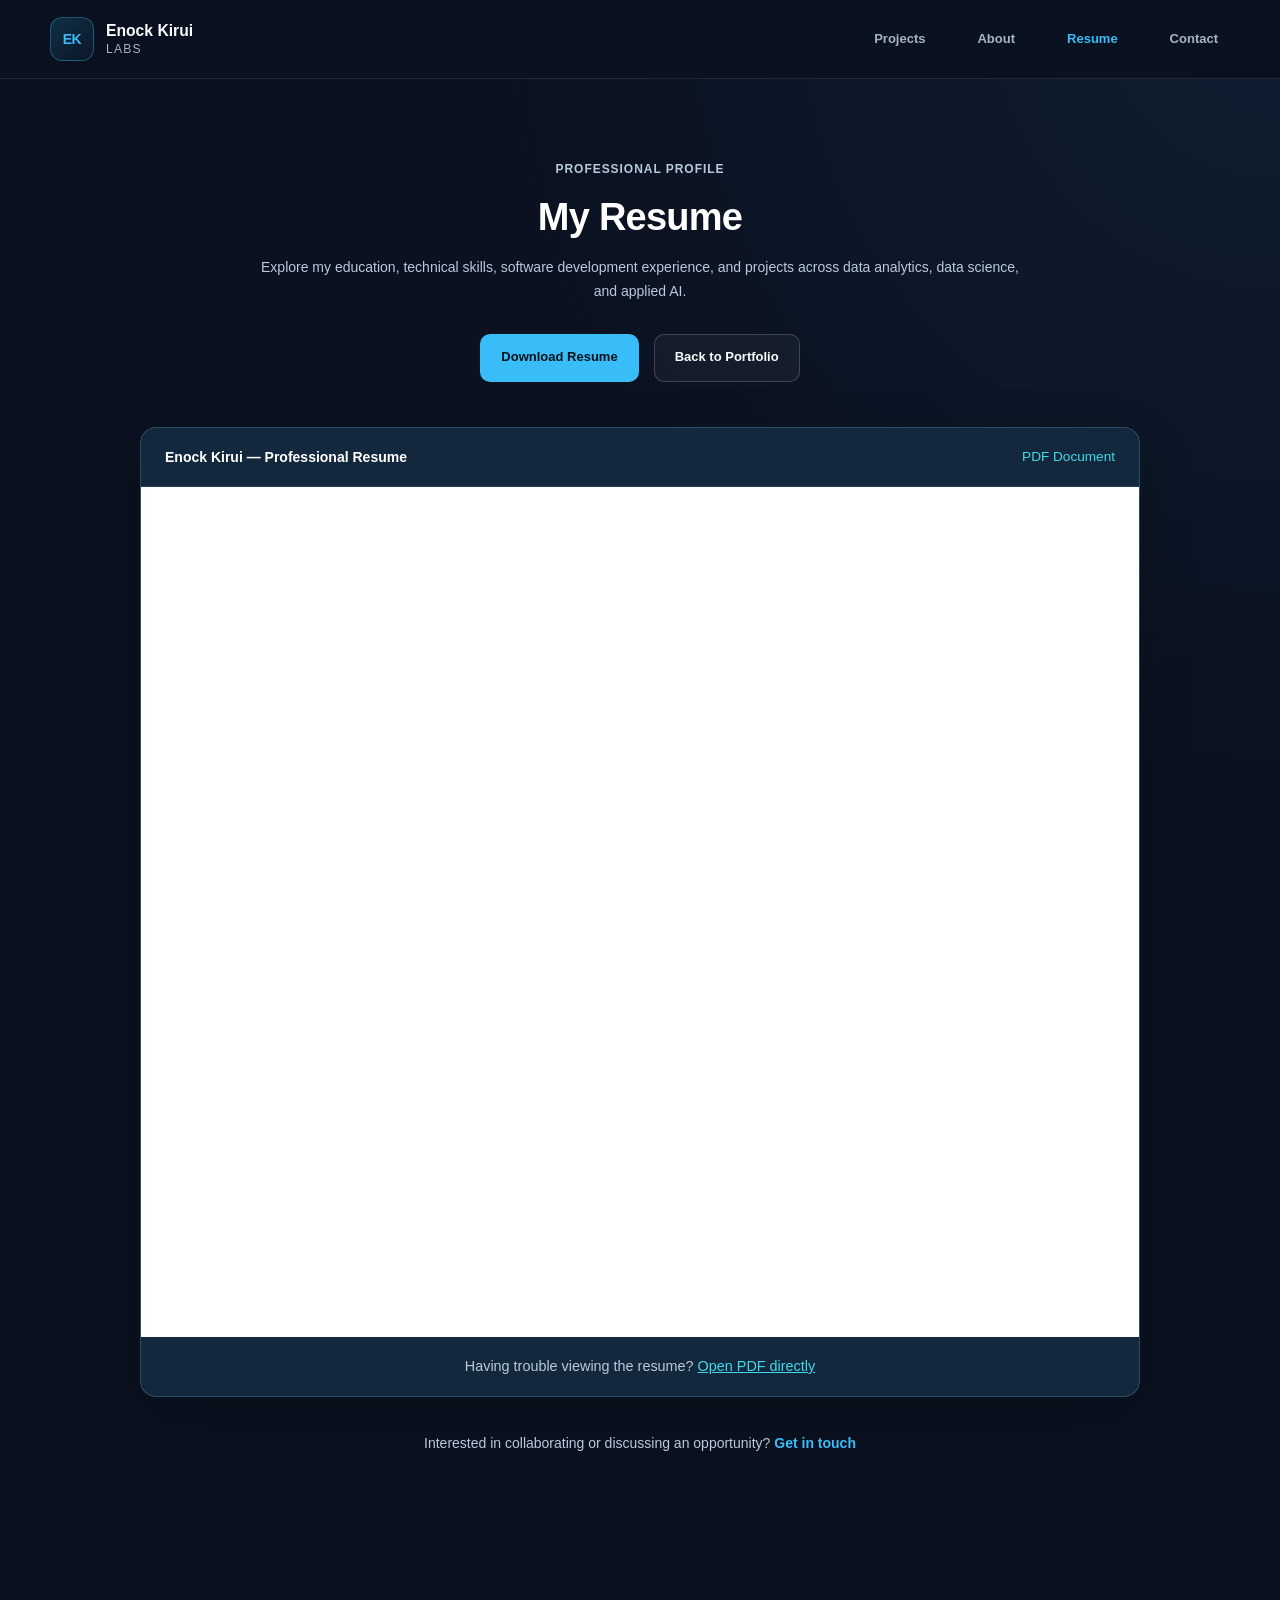
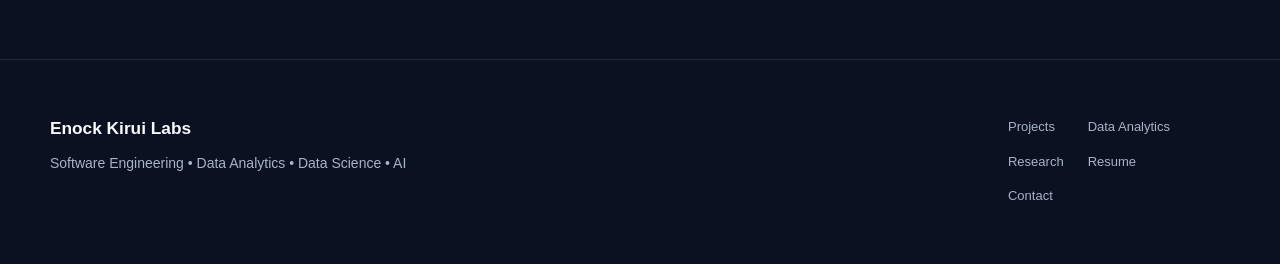
==== resume.html @ 0c547139 "Design html resume page with pdf" ====
<!DOCTYPE html>
<html lang="en">
<head>
    <meta charset="UTF-8">
    <meta name="viewport"
          content="width=device-width, initial-scale=1.0">

    <title>Resume | Enock Kirui Labs</title>

    <meta name="description"
          content="View and download the professional resume of Enock Kirui, focused on software engineering, data analytics, data science, and applied AI.">

    <meta name="author" content="Enock Kirui">

    <!-- Existing portfolio stylesheet -->
    <link rel="stylesheet" href="assets/css/main.css">

    <!-- Resume-specific styling -->
    <style>
        .resume-page {
            min-height: 100vh;
            padding: 80px 0 100px;
        }

        .resume-heading {
            text-align: center;
            max-width: 780px;
            margin: 0 auto 45px;
        }

        .resume-heading h1 {
            font-size: clamp(2rem, 5vw, 3.5rem);
            margin: 15px 0;
            color: #fff;
        }

        .resume-heading p {
            color: #b9cadb;
            line-height: 1.7;
        }

        .resume-actions {
            display: flex;
            justify-content: center;
            flex-wrap: wrap;
            gap: 15px;
            margin-top: 30px;
        }

        .resume-document {
            max-width: 1000px;
            margin: 0 auto;
            border: 1px solid rgba(120, 180, 210, .25);
            border-radius: 16px;
            overflow: hidden;
            background: #14283d;
            box-shadow: 0 20px 60px rgba(0,0,0,.2);
        }

        .resume-document-header {
            display: flex;
            justify-content: space-between;
            align-items: center;
            flex-wrap: wrap;
            gap: 12px;
            padding: 18px 24px;
            border-bottom: 1px solid rgba(120,180,210,.2);
        }

        .resume-document-title {
            color: #fff;
            font-weight: 600;
        }

        .resume-document-label {
            color: #41d9e9;
            font-size: .85rem;
        }

        .resume-frame {
            display: block;
            width: 100%;
            height: 850px;
            border: none;
            background: #fff;
        }

        .resume-fallback {
            text-align: center;
            padding: 18px;
            color: #b9cadb;
            font-size: .9rem;
        }

        .resume-fallback a {
            color: #41d9e9;
        }

        .resume-footer-note {
            text-align: center;
            margin-top: 35px;
            color: #b9cadb;
        }

        @media (max-width: 768px) {
            .resume-page {
                padding: 55px 0 70px;
            }

            .resume-frame {
                height: 600px;
            }

            .resume-actions .button {
                text-align: center;
            }

            .resume-document-header {
                padding: 15px;
            }
        }
    </style>
</head>

<body>

    <!-- Accessibility -->
    <a class="skip-link" href="#main-content">
        Skip to main content
    </a>

    <!-- HEADER -->
    <header class="site-header" id="site-header">
        <div class="container header-container">

            <a class="brand"
               href="index.html#home"
               aria-label="Enock Kirui Labs home">

                <span class="brand-mark" aria-hidden="true">
                    EK
                </span>

                <span class="brand-text">
                    <strong>Enock Kirui</strong>
                    <span>Labs</span>
                </span>
            </a>

            <!-- Mobile navigation -->
            <button class="nav-toggle"
                    id="nav-toggle"
                    type="button"
                    aria-label="Open navigation menu"
                    aria-expanded="false"
                    aria-controls="primary-navigation">
                <span></span>
                <span></span>
                <span></span>
            </button>

            <nav class="primary-navigation"
                 id="primary-navigation"
                 aria-label="Primary navigation">

                <ul class="nav-list">
                    <li>
                        <a class="nav-link"
                           href="index.html#projects">
                            Projects
                        </a>
                    </li>

                    <li>
                        <a class="nav-link"
                           href="index.html#about">
                            About
                        </a>
                    </li>

                    <li>
                        <a class="nav-link"
                           href="resume.html"
                           aria-current="page">
                            Resume
                        </a>
                    </li>

                    <li>
                        <a class="nav-link"
                           href="index.html#contact">
                            Contact
                        </a>
                    </li>
                </ul>
            </nav>
        </div>
    </header>

    <!-- MAIN CONTENT -->
    <main id="main-content">

        <section class="resume-page">

            <div class="container">

                <div class="resume-heading">

                    <p class="eyebrow">
                        PROFESSIONAL PROFILE
                    </p>

                    <h1>My Resume</h1>

                    <p>
                        Explore my education, technical skills,
                        software development experience, and
                        projects across data analytics,
                        data science, and applied AI.
                    </p>

                    <div class="resume-actions">

                        <a class="button button-primary"
                           href="assets/resume/enock-kirui-resume.pdf"
                           download="Enock-Kirui-Resume.pdf">
                            Download Resume
                        </a>

                        <a class="button button-secondary"
                           href="index.html">
                            Back to Portfolio
                        </a>

                    </div>
                </div>

                <!-- PDF VIEWER -->
                <div class="resume-document"
                     id="resume-viewer">

                    <div class="resume-document-header">

                        <span class="resume-document-title">
                            Enock Kirui — Professional Resume
                        </span>

                        <span class="resume-document-label">
                            PDF Document
                        </span>

                    </div>

                    <iframe
                        class="resume-frame"
                        src="assets/resume/enock-kirui-resume.pdf#toolbar=1"
                        title="Enock Kirui professional resume PDF"
                        loading="lazy">
                    </iframe>

                    <div class="resume-fallback">
                        Having trouble viewing the resume?
                        <a href="assets/resume/enock-kirui-resume.pdf"
                           target="_blank"
                           rel="noopener noreferrer">
                            Open PDF directly
                        </a>
                    </div>

                </div>

                <p class="resume-footer-note">
                    Interested in collaborating or discussing
                    an opportunity?
                    <a class="text-link"
                       href="index.html#contact">
                        Get in touch
                    </a>
                </p>

            </div>

        </section>

    </main>

    <!-- FOOTER -->
    <footer class="site-footer">
        <div class="container footer-container">

            <div class="footer-brand-block">
                <a class="footer-brand"
                   href="index.html#home">
                    Enock Kirui Labs
                </a>

                <p>
                    Software Engineering • Data Analytics •
                    Data Science • AI
                </p>
            </div>

            <nav class="footer-navigation"
                 aria-label="Footer navigation">

                <ul class="footer-links">
                    <li>
                        <a href="index.html#projects">
                            Projects
                        </a>
                    </li>

                    <li>
                        <a href="index.html#data-analytics">
                            Data Analytics
                        </a>
                    </li>

                    <li>
                        <a href="index.html#research">
                            Research
                        </a>
                    </li>

                    <li>
                        <a href="resume.html">
                            Resume
                        </a>
                    </li>

                    <li>
                        <a href="index.html#contact">
                            Contact
                        </a>
                    </li>
                </ul>
            </nav>

        </div>
    </footer>

    <!-- Mobile navigation functionality -->
    <script>
        const navToggle =
            document.getElementById("nav-toggle");

        const navigation =
            document.getElementById("primary-navigation");

        navToggle.addEventListener("click", () => {
            const isExpanded =
                navToggle.getAttribute("aria-expanded")
                === "true";

            navToggle.setAttribute(
                "aria-expanded",
                String(!isExpanded)
            );

            navToggle.setAttribute(
                "aria-label",
                isExpanded
                    ? "Open navigation menu"
                    : "Close navigation menu"
            );

            navigation.classList.toggle(
                "is-open",
                !isExpanded
            );
        });
    </script>

</body>
</html>
---- assets/css/main.css ----
/* =========================================================
   ENOCK KIRUI LABS
   Main Stylesheet
   ========================================================= */

/* =========================================================
   1. DESIGN TOKENS
   ========================================================= */

:root {
    --color-bg: #0b1120;
    --color-bg-soft: #111827;
    --color-surface: #172033;
    --color-surface-light: #1e293b;

    --color-text: #f8fafc;
    --color-text-muted: #a8b3c5;
    --color-text-soft: #cbd5e1;

    --color-primary: #38bdf8;
    --color-primary-hover: #7dd3fc;

    --color-border: rgba(255, 255, 255, 0.10);
    --color-border-strong: rgba(255, 255, 255, 0.18);

    --shadow-card: 0 10px 30px rgba(0, 0, 0, 0.22);

    --radius-sm: 8px;
    --radius-md: 14px;
    --radius-lg: 22px;

    --container-width: 1180px;
    --section-space: 110px;

    --font-main: "Inter", "Helvetica Neue", Arial, sans-serif;
    --transition: 0.25s ease;
}


/* =========================================================
   2. RESET + BASE
   ========================================================= */

*,
*::before,
*::after {
    box-sizing: border-box;
}

html {
    scroll-behavior: smooth;
}

body {
    margin: 0;
    background:
        radial-gradient(
            circle at top right,
            rgba(56, 189, 248, 0.08),
            transparent 35%
        ),
        var(--color-bg);
    color: var(--color-text);
    font-family: var(--font-main);
    font-weight: 400;
    line-height: 1.6;
    -webkit-font-smoothing: antialiased;
}

img {
    max-width: 100%;
    display: block;
}

a {
    color: inherit;
}

button,
input,
textarea,
select {
    font: inherit;
}


/* =========================================================
   3. ACCESSIBILITY
   ========================================================= */

.skip-link {
    position: absolute;
    top: -100px;
    left: 20px;
    z-index: 9999;

    padding: 12px 18px;

    border-radius: var(--radius-sm);
    background: var(--color-primary);
    color: #03111b;

    font-weight: 700;
    text-decoration: none;
}

.skip-link:focus {
    top: 20px;
}

a:focus-visible,
button:focus-visible {
    outline: 3px solid var(--color-primary);
    outline-offset: 4px;
}


/* =========================================================
   4. GLOBAL LAYOUT + TYPOGRAPHY
   ========================================================= */

.container {
    width: min(calc(100% - 40px), var(--container-width));
    margin-inline: auto;
}

.section {
    padding-block: var(--section-space);
}

.eyebrow {
    margin: 0 0 16px;

    color: var(--color-primary);

    font-size: 0.84rem;
    font-weight: 600;
    letter-spacing: 0.12em;
    text-transform: uppercase;
}

.section-heading {
    max-width: 720px;
    margin-bottom: 48px;
}

.section-heading h2 {
    margin: 0 0 16px;

    font-size: clamp(2rem, 4vw, 3.2rem);
    font-weight: 700;
    line-height: 1.1;
}

.section-heading p {
    margin: 0;

    color: var(--color-text-muted);

    font-size: 1.05rem;
    line-height: 1.6;
}

.section-heading-row {
    max-width: none;

    display: flex;
    justify-content: space-between;
    align-items: end;
    gap: 30px;
}


/* =========================================================
   5. HEADER + BRAND
   ========================================================= */

.site-header {
    position: sticky;
    top: 0;
    z-index: 1000;

    background: rgba(11, 17, 32, 0.90);
    backdrop-filter: blur(14px);
    -webkit-backdrop-filter: blur(14px);

    border-bottom: 1px solid var(--color-border);
}

.header-container {
    min-height: 78px;

    display: flex;
    align-items: center;
    justify-content: space-between;
    gap: 30px;
}

.brand {
    display: inline-flex;
    align-items: center;
    gap: 12px;

    color: var(--color-text);
    text-decoration: none;
}

.brand-mark {
    width: 44px;
    height: 44px;

    display: grid;
    place-items: center;

    border: 1px solid rgba(56, 189, 248, 0.35);
    border-radius: 12px;

    background:
        linear-gradient(
            145deg,
            rgba(56, 189, 248, 0.18),
            rgba(56, 189, 248, 0.04)
        );

    color: var(--color-primary);

    font-weight: 800;
    letter-spacing: -0.03em;
}

.brand-text {
    display: flex;
    flex-direction: column;

    line-height: 1.1;
}

.brand-text strong {
    font-size: 0.98rem;
}

.brand-text span {
    margin-top: 4px;

    color: var(--color-text-muted);

    font-size: 0.76rem;
    letter-spacing: 0.10em;
    text-transform: uppercase;
}


/* =========================================================
   6. NAVIGATION
   ========================================================= */

.primary-navigation {
    display: block;
}

.nav-list {
    margin: 0;
    padding: 0;

    display: flex;
    align-items: center;
    gap: 4px;

    list-style: none;
}

.nav-link {
    display: inline-block;

    padding: 10px 12px;

    border-radius: 8px;

    color: var(--color-text-muted);

    font-size: 0.93rem;
    font-weight: 500;
    text-decoration: none;

    transition:
        color var(--transition),
        background-color var(--transition);
}

.nav-link:hover {
    color: var(--color-text);
    background: rgba(255, 255, 255, 0.05);
}

.nav-link.active,
.nav-link[aria-current="page"] {
    color: var(--color-primary);
}

.nav-toggle {
    display: none;

    width: 46px;
    height: 46px;
    padding: 10px;

    border: 1px solid var(--color-border);
    border-radius: 10px;

    background: var(--color-surface);

    cursor: pointer;
}

.nav-toggle span {
    width: 100%;
    height: 2px;

    display: block;
    margin: 5px 0;

    border-radius: 999px;
    background: var(--color-text);
}


/* =========================================================
   7. HERO
   ========================================================= */

.hero {
    min-height: calc(100vh - 60px);

    display: flex;
    align-items: center;

    padding: 30px 0 40px;
}

.hero-container {
    display: grid;
    grid-template-columns:
        minmax(0, 1.1fr)
        minmax(360px, 0.9fr);

    align-items: center;
    gap: 70px;
}

.hero-content {
    max-width: 720px;
}

.hero h1 {
    max-width: 780px;
    margin: 0;

    font-size: clamp(3rem, 7vw, 5.8rem);
    font-weight: 700;
    line-height: 0.98;
    letter-spacing: -0.055em;
}

.hero-description {
    max-width: 680px;
    margin: 28px 0 0;

    color: var(--color-text-muted);

    font-size: clamp(1rem, 1.8vw, 1.22rem);
}

.hero-actions {
    margin-top: 34px;

    display: flex;
    flex-wrap: wrap;
    gap: 14px;
}

.hero-links {
    margin-top: 28px;

    display: flex;
    gap: 22px;
}

.hero-links a {
    color: var(--color-text-soft);

    font-size: 0.94rem;
    text-decoration: none;

    border-bottom: 1px solid transparent;

    transition:
        color var(--transition),
        border-color var(--transition);
}

.hero-links a:hover {
    color: var(--color-primary);
    border-color: var(--color-primary);
}


/* =========================================================
   8. BUTTONS + TEXT LINKS
   ========================================================= */

.button {
    min-height: 48px;

    display: inline-flex;
    align-items: center;
    justify-content: center;

    padding: 12px 20px;

    border: 1px solid transparent;
    border-radius: 10px;

    font-weight: 600;
    text-decoration: none;

    transition:
        transform var(--transition),
        background-color var(--transition),
        border-color var(--transition),
        color var(--transition);
}

.button:hover {
    transform: translateY(-2px);
}

.button-primary {
    background: var(--color-primary);
    color: #03111b;
}

.button-primary:hover {
    background: var(--color-primary-hover);
}

.button-secondary {
    border-color: var(--color-border-strong);
    background: rgba(255, 255, 255, 0.04);
    color: var(--color-text);
}

.button-secondary:hover {
    border-color: var(--color-primary);
    color: var(--color-primary);
}

.text-link {
    display: inline-flex;
    align-items: center;
    gap: 8px;

    color: var(--color-primary);

    font-weight: 700;
    text-decoration: none;

    transition:
        gap var(--transition),
        color var(--transition);
}

.text-link:hover {
    gap: 12px;
    color: var(--color-primary-hover);
}


/* =========================================================
   9. HERO CODE CARD
   ========================================================= */

.hero-visual {
    display: flex;
    justify-content: flex-end;
}

.hero-code-card {
    width: 100%;
    max-width: 480px;

    overflow: hidden;

    border: 1px solid var(--color-border);
    border-radius: var(--radius-lg);

    background:
        linear-gradient(
            145deg,
            rgba(30, 41, 59, 0.95),
            rgba(17, 24, 39, 0.95)
        );

    box-shadow: var(--shadow-card);
}

.code-card-header {
    height: 48px;

    display: flex;
    align-items: center;
    gap: 8px;

    padding: 0 18px;

    border-bottom: 1px solid var(--color-border);
}

.code-card-header span {
    width: 10px;
    height: 10px;

    border-radius: 50%;
    background: rgba(255, 255, 255, 0.26);
}

.hero-code-card pre {
    margin: 0;
    padding: 28px;
    overflow-x: auto;
}

.hero-code-card code {
    color: #c9e8f7;

    font-family: "Courier New", monospace;
    font-size: 0.94rem;
    line-height: 1.8;
}


/* =========================================================
   10. EXPERTISE
   ========================================================= */

.expertise {
    border-top: 1px solid var(--color-border);
}

.expertise-grid {
    display: grid;
    grid-template-columns: repeat(3, 1fr);
    gap: 22px;
}

.expertise-card {
    min-height: 320px;

    padding: 32px;

    display: flex;
    flex-direction: column;

    border: 1px solid var(--color-border);
    border-radius: var(--radius-md);

    background: rgba(255, 255, 255, 0.025);

    transition:
        transform var(--transition),
        border-color var(--transition),
        background-color var(--transition);
}

.expertise-card:hover {
    transform: translateY(-6px);

    border-color: rgba(56, 189, 248, 0.35);
    background: rgba(255, 255, 255, 0.045);
}

.card-number {
    margin-bottom: 70px;

    color: var(--color-primary);

    font-size: 0.78rem;
    font-weight: 700;
    letter-spacing: 0.12em;
}

.expertise-card h3 {
    margin: 0 0 14px;

    font-size: 1.35rem;
    font-weight: 600;
}

.expertise-card p {
    margin: 0 0 24px;

    color: var(--color-text-muted);
    line-height: 1.65;
}

.expertise-card .text-link {
    margin-top: auto;
}


/* =========================================================
   11. FEATURED PROJECT
   ========================================================= */

.featured-project {
    background: rgba(255, 255, 255, 0.018);

    border-top: 1px solid var(--color-border);
    border-bottom: 1px solid var(--color-border);
}

.featured-project-card {
    display: grid;
    grid-template-columns: 1fr 1fr;
    align-items: center;
    gap: 60px;

    padding: 48px;

    border: 1px solid var(--color-border);
    border-radius: var(--radius-lg);

    background:
        linear-gradient(
            145deg,
            rgba(23, 32, 51, 0.88),
            rgba(17, 24, 39, 0.82)
        );
}

.project-category {
    margin: 0 0 14px;

    color: var(--color-primary);

    font-size: 0.79rem;
    font-weight: 700;
    letter-spacing: 0.08em;
    text-transform: uppercase;
}

.featured-project-content h3 {
    margin: 0 0 20px;

    font-size: clamp(2rem, 4vw, 3rem);
    font-weight: 700;
    line-height: 1.12;
}

.featured-project-content > p:not(.project-category) {
    color: var(--color-text-muted);
}

.project-highlights {
    margin: 26px 0;
    padding: 0;

    display: grid;
    grid-template-columns: 1fr 1fr;
    gap: 12px 20px;

    list-style: none;
}

.project-highlights li {
    position: relative;

    padding-left: 22px;

    color: var(--color-text-soft);

    font-size: 0.92rem;
}

.project-highlights li::before {
    content: "";

    position: absolute;
    left: 0;
    top: 0.65em;

    width: 7px;
    height: 7px;

    border-radius: 50%;
    background: var(--color-primary);
}

.technology-list {
    margin: 28px 0;
    padding: 0;

    display: flex;
    flex-wrap: wrap;
    gap: 9px;

    list-style: none;
}

.technology-list li {
    padding: 7px 11px;

    border: 1px solid var(--color-border);
    border-radius: 999px;

    background: rgba(255, 255, 255, 0.035);
    color: var(--color-text-soft);

    font-size: 0.78rem;
}

.project-actions {
    display: flex;
    flex-wrap: wrap;
    gap: 12px;
}


/* =========================================================
   12. FEATURED PROJECT PREVIEW
   ========================================================= */

.featured-project-preview {
    display: flex;
    justify-content: center;
}

.project-preview-label {
    margin-bottom: 12px;

    color: var(--color-text-muted);

    font-size: 0.78rem;
    font-weight: 700;
    letter-spacing: 0.08em;
    text-transform: uppercase;
}

.project-preview-window {
    width: 100%;

    overflow: hidden;

    border: 1px solid var(--color-border-strong);
    border-radius: var(--radius-md);

    background: #0d1524;
    box-shadow: var(--shadow-card);
}

.preview-toolbar {
    height: 42px;

    display: flex;
    align-items: center;
    justify-content: space-between;

    padding-inline: 14px;

    border-bottom: 1px solid var(--color-border);
}

.preview-toolbar-left {
    display: flex;
    gap: 7px;
}

.preview-toolbar span {
    width: 8px;
    height: 8px;

    border-radius: 50%;
    background: rgba(255, 255, 255, 0.25);
}

.preview-toolbar-title {
    color: var(--color-text-muted);

    font-size: 0.76rem;
    font-weight: 600;
}

.preview-content {
    min-height: 310px;

    display: grid;
    grid-template-columns: 80px 1fr;
}

.preview-sidebar {
    padding: 16px 12px;

    border-right: 1px solid var(--color-border);
    background: rgba(255, 255, 255, 0.035);
}

.preview-logo {
    width: 32px;
    height: 32px;

    margin-bottom: 24px;

    display: grid;
    place-items: center;

    border-radius: 8px;

    background: var(--color-primary);
    color: #03111b;

    font-size: 0.85rem;
    font-weight: 800;
}

.preview-menu-item {
    height: 9px;

    margin-bottom: 14px;

    border-radius: 999px;
    background: rgba(255, 255, 255, 0.08);
}

.preview-menu-item.active {
    background: rgba(56, 189, 248, 0.40);
}

.preview-main {
    padding: 22px;
}

.preview-header {
    margin-bottom: 20px;

    display: flex;
    align-items: center;
    justify-content: space-between;
}

.preview-small-line,
.preview-large-line {
    display: block;

    border-radius: 999px;
    background: rgba(255, 255, 255, 0.10);
}

.preview-small-line {
    width: 70px;
    height: 7px;
    margin-bottom: 9px;
}

.preview-large-line {
    width: 130px;
    height: 10px;
}

.preview-user {
    width: 30px;
    height: 30px;

    border: 1px solid rgba(56, 189, 248, 0.35);
    border-radius: 50%;

    background: rgba(56, 189, 248, 0.18);
}

.preview-stats {
    margin-bottom: 18px;

    display: grid;
    grid-template-columns: repeat(3, 1fr);
    gap: 10px;
}

.preview-stat {
    height: 80px;

    padding: 13px;

    display: flex;
    flex-direction: column;
    justify-content: space-between;

    border: 1px solid var(--color-border);
    border-radius: 8px;

    background: rgba(56, 189, 248, 0.055);
}

.preview-stat-label {
    width: 60%;
    height: 7px;

    display: block;

    border-radius: 999px;
    background: rgba(255, 255, 255, 0.10);
}

.preview-stat-value {
    width: 40%;
    height: 14px;

    display: block;

    border-radius: 4px;
    background: rgba(56, 189, 248, 0.28);
}

.preview-chart {
    min-height: 175px;

    padding: 20px;

    display: flex;
    align-items: end;
    gap: 10px;

    border: 1px solid var(--color-border);
    border-radius: 10px;

    background:
        linear-gradient(
            to top,
            rgba(56, 189, 248, 0.10),
            rgba(56, 189, 248, 0.01)
        );
}

.chart-bar {
    flex: 1;
    min-width: 8px;

    border-radius: 4px 4px 0 0;
    background: rgba(56, 189, 248, 0.35);
}

.bar-1 { height: 30%; }
.bar-2 { height: 48%; }
.bar-3 { height: 66%; }
.bar-4 { height: 44%; }
.bar-5 { height: 78%; }
.bar-6 { height: 60%; }
.bar-7 { height: 88%; }


/* =========================================================
   13. PROJECT CARDS
   ========================================================= */

.projects-grid {
    display: grid;
    grid-template-columns: repeat(3, 1fr);
    gap: 22px;
}

.project-card {
    position: relative;

    min-height: 290px;
    padding: 30px;

    display: flex;
    flex-direction: column;

    overflow: hidden;

    border: 1px solid var(--color-border);
    border-radius: var(--radius-md);

    background: rgba(255, 255, 255, 0.025);

    transition:
        transform var(--transition),
        border-color var(--transition);
}

.project-card::before {
    content: "";

    position: absolute;
    top: 0;
    left: 0;

    width: 100%;
    height: 2px;

    background:
        linear-gradient(
            90deg,
            var(--color-primary),
            transparent
        );

    opacity: 0;
    transition: opacity var(--transition);
}

.project-card:hover {
    transform: translateY(-5px);
    border-color: rgba(56, 189, 248, 0.38);
}

.project-card:hover::before {
    opacity: 1;
}

.project-card-top {
    display: flex;
    justify-content: space-between;
    align-items: flex-start;
    gap: 20px;

    margin-bottom: 12px;
}

.project-number {
    color: var(--color-text-muted);

    font-size: 0.76rem;
    font-weight: 700;
    letter-spacing: 0.08em;
}

.project-card h3 {
    margin: 0 0 14px;

    font-size: 1.55rem;
    font-weight: 600;
    line-height: 1.2;
}

.project-card p:not(.project-category) {
    color: var(--color-text-muted);
    line-height: 1.7;
}

.project-tags {
    margin: 22px 0 28px;
    padding: 0;

    display: flex;
    flex-wrap: wrap;
    gap: 8px;

    list-style: none;
}

.project-tags li {
    padding: 6px 10px;

    border: 1px solid var(--color-border);
    border-radius: 999px;

    background: rgba(255, 255, 255, 0.025);
    color: var(--color-text-soft);

    font-size: 0.72rem;
}

.project-card .text-link {
    margin-top: auto;
}


/* =========================================================
   14. ABOUT PREVIEW
   ========================================================= */

.about-preview {
    border-top: 1px solid var(--color-border);
}

.about-preview-container {
    display: grid;
    grid-template-columns: 0.9fr 1.1fr;
    gap: 80px;
}

.about-preview-heading {
    max-width: 520px;
}

.about-preview h2 {
    max-width: 560px;
    margin: 0;

    font-size: clamp(2rem, 4vw, 3.3rem);
    font-weight: 700;
    line-height: 1.08;
}

.about-preview-content {
    max-width: 680px;
}

.about-preview-content p {
    margin-top: 0;
    margin-bottom: 18px;
}

.about-lead {
    color: var(--color-text);

    font-size: 1.2rem;
    font-weight: 600;
    line-height: 1.6;
}

.about-preview-content p:not(.about-lead) {
    color: var(--color-text-muted);
    line-height: 1.75;
}

.about-actions {
    margin-top: 28px;

    display: flex;
    flex-wrap: wrap;
    gap: 24px;
}


/* =========================================================
   15. CALL TO ACTION
   ========================================================= */

.cta {
    padding-top: 50px;
}

.cta-card {
    position: relative;

    overflow: hidden;

    padding: 80px 60px;

    text-align: center;

    border: 1px solid rgba(56, 189, 248, 0.22);
    border-radius: var(--radius-lg);

    background:
        radial-gradient(
            circle at top center,
            rgba(56, 189, 248, 0.12),
            transparent 58%
        ),
        linear-gradient(
            145deg,
            rgba(23, 32, 51, 0.95),
            rgba(17, 24, 39, 0.95)
        );

    box-shadow: var(--shadow-card);
}

.cta-card::before {
    content: "";

    position: absolute;
    top: 0;
    left: 50%;

    width: 260px;
    height: 2px;

    transform: translateX(-50%);

    background:
        linear-gradient(
            90deg,
            transparent,
            var(--color-primary),
            transparent
        );
}

.cta-card h2 {
    max-width: 820px;
    margin: 0 auto;

    font-size: clamp(2.2rem, 5vw, 4.2rem);
    font-weight: 700;
    line-height: 1.08;
}

.cta-card > p:not(.eyebrow) {
    max-width: 700px;
    margin: 24px auto 0;

    color: var(--color-text-muted);

    font-size: 1.05rem;
    line-height: 1.75;
}

.cta-actions {
    margin-top: 32px;

    display: flex;
    justify-content: center;
    flex-wrap: wrap;
    gap: 14px;
}


/* =========================================================
   16. FOOTER
   ========================================================= */

.site-footer {
    margin-top: 90px;
    padding-block: 55px;

    border-top: 1px solid var(--color-border);
}

.footer-container {
    display: grid;
    grid-template-columns: 1.2fr auto auto;
    align-items: start;
    gap: 60px;
}

.footer-brand-block {
    max-width: 380px;
}

.footer-brand {
    display: inline-block;

    color: var(--color-text);

    font-size: 1.08rem;
    font-weight: 700;
    text-decoration: none;
}

.footer-brand:hover {
    color: var(--color-primary);
}

.footer-brand-block p {
    margin: 9px 0 0;

    color: var(--color-text-muted);

    font-size: 0.86rem;
    line-height: 1.6;
}

.footer-links {
    margin: 0;
    padding: 0;

    display: grid;
    grid-template-columns: repeat(2, auto);
    gap: 10px 24px;

    list-style: none;
}

.footer-links a {
    color: var(--color-text-muted);

    font-size: 0.88rem;
    line-height: 1.9;
    text-decoration: none;

    transition: color var(--transition);
}

.footer-links a:hover {
    color: var(--color-primary);
}

.footer-meta {
    text-align: right;
}

.footer-socials {
    margin-bottom: 16px;

    display: flex;
    justify-content: flex-end;
    gap: 18px;
}

.footer-socials a {
    color: var(--color-text-soft);

    font-size: 0.88rem;
    text-decoration: none;

    transition: color var(--transition);
}

.footer-socials a:hover {
    color: var(--color-primary);
}

.copyright {
    margin: 0;

    color: var(--color-text-muted);

    font-size: 0.82rem;
    white-space: nowrap;
}


/* =========================================================
   17. RESPONSIVE — TABLET
   ========================================================= */

@media (max-width: 980px) {
    :root {
        --section-space: 85px;
    }

    .hero {
        min-height: 100vh;
        padding: 0;
    }

    .hero-container {
        grid-template-columns: 1fr;
        gap: 50px;
    }

    .hero-content {
        max-width: 780px;
    }

    .hero-visual {
        justify-content: flex-start;
    }

    .hero-code-card {
        max-width: 620px;
    }

    .expertise-grid {
        grid-template-columns: 1fr;
    }

    .expertise-card {
        min-height: auto;
    }

    .card-number {
        margin-bottom: 30px;
    }

    .featured-project-card {
        grid-template-columns: 1fr;
        gap: 45px;
    }

    .projects-grid {
        grid-template-columns: 1fr 1fr;
    }

    .about-preview-container {
        grid-template-columns: 1fr;
        gap: 35px;
    }

    .footer-container {
        grid-template-columns: 1fr 1fr;
        gap: 40px;
    }

    .footer-meta {
        grid-column: 1 / -1;
        text-align: left;
    }

    .footer-socials {
        justify-content: flex-start;
    }
}


/* =========================================================
   18. RESPONSIVE — NAVIGATION
   ========================================================= */

@media (max-width: 820px) {
    .header-container {
        position: relative;
    }

    .nav-toggle {
        display: block;
    }

    .primary-navigation {
        position: absolute;
        top: calc(100% + 1px);
        left: 0;
        right: 0;

        display: none;

        padding: 18px 20px 24px;

        border-bottom: 1px solid var(--color-border);

        background: rgba(11, 17, 32, 0.98);
        box-shadow: 0 14px 30px rgba(0, 0, 0, 0.28);
    }

    .primary-navigation.is-open {
        display: block;
    }

    .nav-list {
        flex-direction: column;
        align-items: stretch;
        gap: 4px;
    }

    .nav-link {
        display: block;
        padding: 13px 14px;
    }
}


/* =========================================================
   19. RESPONSIVE — MOBILE
   ========================================================= */

@media (max-width: 640px) {
    :root {
        --section-space: 70px;
    }

    .container {
        width: min(calc(100% - 28px), var(--container-width));
    }

    .header-container {
        min-height: 68px;
    }

    .brand-mark {
        width: 40px;
        height: 40px;
    }

    .brand-text strong {
        font-size: 0.90rem;
    }

    .hero {
        min-height: auto;
        padding: 75px 0 55px;
    }

    .hero h1 {
        font-size: clamp(2.8rem, 13vw, 4.3rem);
    }

    .hero-description {
        font-size: 1rem;
    }

    .hero-actions,
    .cta-actions {
        flex-direction: column;
    }

    .hero-actions .button,
    .cta-actions .button {
        width: 100%;
    }

    .hero-code-card {
        border-radius: 14px;
    }

    .hero-code-card pre {
        padding: 20px;
    }

    .hero-code-card code {
        font-size: 0.78rem;
    }

    .section-heading-row {
        align-items: flex-start;
        flex-direction: column;
    }

    .featured-project-card {
        padding: 26px;
    }

    .project-highlights {
        grid-template-columns: 1fr;
    }

    .preview-content {
        min-height: 230px;
        grid-template-columns: 55px 1fr;
    }

    .preview-main {
        padding: 14px;
    }

    .preview-stats {
        grid-template-columns: 1fr 1fr;
    }

    .preview-stats .preview-stat:last-child {
        grid-column: 1 / -1;
    }

    .preview-stat {
        height: 50px;
    }

    .preview-chart {
        min-height: 120px;
    }

    .projects-grid {
        grid-template-columns: 1fr;
    }

    .cta-card {
        padding: 52px 22px;
    }

    .footer-container {
        grid-template-columns: 1fr;
        gap: 32px;
    }

    .footer-links {
        grid-template-columns: 1fr 1fr;
    }

    .footer-meta {
        grid-column: auto;
    }
}


/* =========================================================
   20. VERY SMALL SCREENS
   ========================================================= */

@media (max-width: 390px) {
    .brand-text span {
        display: none;
    }

    .hero-links {
        flex-wrap: wrap;
    }

    .featured-project-card {
        padding: 20px;
    }
}



/* =========================================================
   RESUME PAGE
   ========================================================= */

.resume-hero {
    padding: 110px 0 90px;

    border-bottom: 1px solid var(--color-border);

    background:
        radial-gradient(
            circle at 80% 20%,
            rgba(56, 189, 248, 0.10),
            transparent 35%
        );
}

.resume-hero-container {
    display: grid;

    grid-template-columns:
        minmax(0, 1.5fr)
        minmax(280px, 0.6fr);

    align-items: center;

    gap: 80px;
}

.resume-hero-content {
    max-width: 800px;
}

.resume-hero h1 {
    margin: 16px 0 24px;

    font-size: clamp(3rem, 6vw, 5.6rem);

    line-height: 1.02;

    letter-spacing: -0.055em;
}

.resume-intro {
    max-width: 680px;

    color: var(--color-text-muted);

    font-size: 1.1rem;

    line-height: 1.75;
}

.resume-actions {
    margin-top: 32px;

    display: flex;
    flex-wrap: wrap;

    gap: 14px;
}


/* =========================================================
   PROFESSIONAL FOCUS CARD
   ========================================================= */

.resume-profile-card {
    padding: 32px;

    border: 1px solid var(--color-border);

    border-radius: var(--radius-lg);

    background:
        linear-gradient(
            145deg,
            rgba(23, 32, 51, 0.95),
            rgba(17, 24, 39, 0.92)
        );

    box-shadow: var(--shadow-card);
}

.resume-card-label {
    margin: 0 0 22px;

    color: var(--color-primary);

    font-size: 0.78rem;
    font-weight: 700;

    letter-spacing: 0.12em;

    text-transform: uppercase;
}

.resume-profile-card ul {
    margin: 0;
    padding: 0;

    list-style: none;
}

.resume-profile-card li {
    padding: 14px 0;

    color: var(--color-text);

    font-weight: 600;

    border-bottom: 1px solid var(--color-border);
}

.resume-profile-card li:last-child {
    border-bottom: 0;
}


/* =========================================================
   RESUME LAYOUT
   ========================================================= */

.resume-content {
    padding-top: 90px;
}

.resume-layout {
    display: grid;

    grid-template-columns:
        220px
        minmax(0, 1fr);

    align-items: start;

    gap: 80px;
}


/* =========================================================
   RESUME SIDEBAR
   ========================================================= */

.resume-sidebar {
    position: sticky;

    top: 110px;
}

.resume-sidebar-label {
    margin: 0 0 18px;

    color: var(--color-text-muted);

    font-size: 0.75rem;
    font-weight: 700;

    letter-spacing: 0.12em;

    text-transform: uppercase;
}

.resume-sidebar ul {
    margin: 0;
    padding: 0;

    list-style: none;
}

.resume-sidebar li {
    margin-bottom: 8px;
}

.resume-sidebar a {
    display: block;

    padding: 8px 0;

    color: var(--color-text-muted);

    font-size: 0.9rem;

    text-decoration: none;

    transition:
        color var(--transition),
        transform var(--transition);
}

.resume-sidebar a:hover,
.resume-sidebar a:focus-visible {
    color: var(--color-primary);

    transform: translateX(4px);
}


/* =========================================================
   RESUME MAIN CONTENT
   ========================================================= */

.resume-main {
    max-width: 900px;
}

.resume-section {
    padding: 0 0 80px;

    scroll-margin-top: 120px;
}

.resume-section + .resume-section {
    padding-top: 80px;

    border-top: 1px solid var(--color-border);
}

.resume-section h2 {
    margin: 12px 0 28px;

    font-size: clamp(2rem, 4vw, 3rem);

    letter-spacing: -0.035em;
}

.resume-summary {
    max-width: 820px;

    color: var(--color-text-muted);

    font-size: 1.08rem;

    line-height: 1.8;
}


/* =========================================================
   SKILLS
   ========================================================= */

.resume-skill-grid {
    display: grid;

    grid-template-columns:
        repeat(2, minmax(0, 1fr));

    gap: 18px;
}

.resume-skill-group {
    padding: 26px;

    border: 1px solid var(--color-border);

    border-radius: var(--radius-md);

    background: rgba(255, 255, 255, 0.02);
}

.resume-skill-group h3 {
    margin: 0 0 12px;

    color: var(--color-text);

    font-size: 1.05rem;
}

.resume-skill-group p {
    margin: 0;

    color: var(--color-text-muted);

    line-height: 1.7;
}


/* =========================================================
   EXPERIENCE / EDUCATION / PROJECT ENTRIES
   ========================================================= */

.resume-timeline {
    display: grid;

    gap: 22px;
}

.resume-entry {
    position: relative;

    padding: 28px 30px;

    border: 1px solid var(--color-border);

    border-radius: var(--radius-md);

    background: rgba(255, 255, 255, 0.02);

    transition:
        border-color var(--transition),
        transform var(--transition);
}

.resume-entry:hover {
    transform: translateY(-2px);

    border-color: rgba(56, 189, 248, 0.35);
}

.resume-entry-header {
    display: flex;

    justify-content: space-between;
    align-items: flex-start;

    gap: 30px;

    margin-bottom: 18px;
}

.resume-entry h3 {
    margin: 0;

    color: var(--color-text);

    font-size: 1.2rem;
}

.resume-company {
    margin: 6px 0 0;

    color: var(--color-primary);

    font-size: 0.9rem;
    font-weight: 600;
}

.resume-entry > p {
    margin-bottom: 0;

    color: var(--color-text-muted);

    line-height: 1.75;
}

.resume-entry .text-link {
    display: inline-flex;

    margin-top: 20px;
}


/* =========================================================
   RESPONSIVE RESUME
   ========================================================= */

@media (max-width: 900px) {

    .resume-hero {
        padding: 80px 0 70px;
    }

    .resume-hero-container {
        grid-template-columns: 1fr;

        gap: 45px;
    }

    .resume-profile-card {
        max-width: 520px;
    }

    .resume-layout {
        grid-template-columns: 1fr;

        gap: 50px;
    }

    .resume-sidebar {
        position: static;
    }

    .resume-sidebar ul {
        display: flex;
        flex-wrap: wrap;

        gap: 8px 20px;
    }

    .resume-sidebar li {
        margin: 0;
    }

}


@media (max-width: 640px) {

    .resume-hero {
        padding: 65px 0 55px;
    }

    .resume-hero h1 {
        font-size: clamp(2.6rem, 13vw, 4rem);
    }

    .resume-actions {
        flex-direction: column;
    }

    .resume-actions .button {
        width: 100%;
    }

    .resume-skill-grid {
        grid-template-columns: 1fr;
    }

    .resume-entry {
        padding: 24px 20px;
    }

    .resume-entry-header {
        flex-direction: column;

        gap: 8px;
    }

    .resume-section {
        padding-bottom: 60px;
    }

    .resume-section + .resume-section {
        padding-top: 60px;
    }

}

/* =========================================================
   RESUME SKILL TAGS
   ========================================================= */

.resume-skill-tags {
    display: flex;
    flex-wrap: wrap;
    gap: 9px;

    margin-top: 18px;
}

.resume-skill-tags span {
    display: inline-flex;

    padding: 8px 12px;

    border: 1px solid var(--color-border);
    border-radius: 999px;

    color: var(--color-text-muted);

    background: rgba(56, 189, 248, 0.04);

    font-size: 0.82rem;
    font-weight: 600;
}

.resume-skill-tags span:hover {
    color: var(--color-primary);

    border-color: rgba(56, 189, 248, 0.35);
}





/* =====================================================
   ENOCK KIRUI LABS — GLOBAL TYPOGRAPHY SYSTEM
   Hero is prominent; all other sections are compact.
   ===================================================== */

html {
    font-size: 16px;
}

body {
    font-size: 14px;
    line-height: 1.6;
}


/* =====================================================
   SECTION 1 — HOMEPAGE HERO ONLY
   ===================================================== */

.hero h1 {
    font-size: 72px !important;
    line-height: 1.12 !important;
    letter-spacing: -0.025em !important;
    max-width: 720px;
}

.hero .eyebrow {
    font-size: 12px !important;
}

.hero p {
    font-size: 14px !important;
    line-height: 1.65;
}



/* =====================================================
   ALL OTHER PAGE / SECTION HEADINGS
   ===================================================== */

h1,
.resume-hero h1,
.project-hero h1,
.project-page h1 {
    font-size: 38px !important;
    line-height: 1.2 !important;
    letter-spacing: -0.02em !important;
}

h2,
.section h2,
.section-heading h2,
.resume-section h2,
.resume-summary-section h2,
.research-section h2,
.about-section h2,
.project-section h2 {
    font-size: 20px !important;
    line-height: 1.3 !important;
    letter-spacing: -0.01em !important;
}

h3,
.section h3,
.project-card h3,
.resume-section h3,
.resume-skill-group h3 {
    font-size: 16px !important;
    line-height: 1.35 !important;
}

h4 {
    font-size: 15px !important;
}


/* =====================================================
   BODY TEXT
   ===================================================== */

p,
li,
.section p,
.project-section p,
.resume-section p,
.resume-summary,
.resume-intro {
    font-size: 14px !important;
    line-height: 1.65;
}


/* =====================================================
   SMALL LABELS
   ===================================================== */

.eyebrow,
.project-category {
    font-size: 12px !important;
    line-height: 1.4;
    letter-spacing: 0.08em;
    font-weight: 700;
}


/* =====================================================
   NAVIGATION
   ===================================================== */

.nav-link,
.footer-links a,
.footer-socials a {
    font-size: 13px !important;
}


/* =====================================================
   BUTTONS
   ===================================================== */

.button {
    font-size: 13px !important;
}


/* =====================================================
   TAGS
   ===================================================== */

.resume-entry-tags span,
.resume-skill-tags span,
.tag {
    font-size: 12px !important;
}


/* =====================================================
   SERVICE / EXPERTISE CARD ICONS
   ===================================================== */

.service-icon {
    display: inline-flex;
    align-items: center;
    justify-content: center;

    width: 42px;
    height: 42px;

    margin-bottom: 20px;

    border: 1px solid rgba(56, 189, 248, 0.25);
    border-radius: 10px;

    background: rgba(56, 189, 248, 0.06);

    color: var(--color-primary);
}

.service-icon svg {
    width: 22px;
    height: 22px;

    fill: none;
    stroke: currentColor;

    stroke-width: 1.8;
    stroke-linecap: round;
    stroke-linejoin: round;
}


/* Number above cards */

.expertise-number {
    display: block;

    margin-bottom: 14px;

    color: var(--color-primary);

    font-size: 12px;
    font-weight: 700;
    letter-spacing: 0.08em;
}


/* =====================================================
   MOBILE
   ===================================================== */

@media (max-width: 640px) {

    /* Hero remains the largest element */

    .hero h1 {
        font-size: 32px !important;
        line-height: 1.15 !important;
    }


    /* Other page titles */

    h1,
    .resume-hero h1,
    .project-hero h1,
    .project-page h1 {
        font-size: 25px !important;
    }


    /* Section titles */

    h2,
    .section h2,
    .section-heading h2,
    .resume-section h2,
    .resume-summary-section h2,
    .research-section h2,
    .about-section h2,
    .project-section h2 {
        font-size: 19px !important;
    }


    /* Card headings */

    h3,
    .section h3,
    .project-card h3,
    .resume-section h3 {
        font-size: 16px !important;
    }


    /* Body */

    p,
    li,
    .section p,
    .hero p {
        font-size: 14px !important;
    }

}







/* =====================================================
   EXPERTISE / WHAT I DO CARDS
   ===================================================== */

.expertise-grid {
    display: grid;
    grid-template-columns: repeat(3, minmax(0, 1fr));
    gap: 18px;
    margin-top: 32px;
}


/* Card */

.expertise-card {
    padding: 28px;

    border: 1px solid var(--color-border);
    border-radius: var(--radius-md);

    background: rgba(255, 255, 255, 0.015);

    transition:
        transform var(--transition),
        border-color var(--transition),
        background var(--transition);
}


.expertise-card:hover {
    transform: translateY(-3px);

    border-color: rgba(56, 189, 248, 0.35);

    background: rgba(56, 189, 248, 0.025);
}


/* =====================================================
   ICON
   ===================================================== */

.expertise-icon {
    display: inline-flex;

    align-items: center;
    justify-content: center;

    width: 48px;
    height: 48px;

    margin-bottom: 20px;

    border: 1px solid var(--color-primary);
    border-radius: 10px;

    background: rgba(56, 189, 248, 0.06);

    color: var(--color-primary);
}


/* SVG */

.expertise-icon svg {
    width: 26px;
    height: 26px;

    fill: none;
    stroke: currentColor;

    stroke-width: 1.8;
    stroke-linecap: round;
    stroke-linejoin: round;
}


/* =====================================================
   CARD HEADING
   ===================================================== */

.expertise-card h3 {
    margin: 0 0 12px;

    color: var(--color-text);

    font-size: 16px !important;
    font-weight: 700;

    line-height: 1.3;
}


/* =====================================================
   CARD DESCRIPTION
   ===================================================== */

.expertise-card p {
    margin: 0;

    color: var(--color-text-muted);

    font-size: 14px !important;
    line-height: 1.65;
}


/* =====================================================
   MOBILE / TABLET
   ===================================================== */

@media (max-width: 900px) {

    .expertise-grid {
        grid-template-columns: 1fr;
    }

    .expertise-card {
        padding: 24px;
    }

}


@media (max-width: 640px) {

    .expertise-grid {
        gap: 14px;
        margin-top: 24px;
    }

    .expertise-icon {
        width: 44px;
        height: 44px;

        margin-bottom: 16px;
    }

    .expertise-icon svg {
        width: 23px;
        height: 23px;
    }

}





/* =========================================================
   FEATURED PROJECT — INVENTRAPOS
   ========================================================= */

.featured-project {
    position: relative;
    background: rgba(255, 255, 255, 0.018);
    border-top: 1px solid var(--color-border);
    border-bottom: 1px solid var(--color-border);
}


/* Heading */

.featured-project .section-heading {
    max-width: 720px;
    margin-bottom: 32px;
}

.featured-project .section-heading h2 span {
    color: var(--color-primary);
}


/* Main card */

.featured-project-card {
    display: grid;
    grid-template-columns: minmax(400px, 0.9fr) minmax(0, 1.1fr);

    width: 100%;
    overflow: hidden;

    border: 1px solid rgba(56, 189, 248, 0.35);
    border-radius: var(--radius-lg);

    background:
        linear-gradient(
            135deg,
            rgba(15, 52, 82, 0.82),
            rgba(5, 32, 57, 0.90)
        );

    box-shadow: var(--shadow-card);
}


/* Left side */

.featured-project-content {
    display: flex;
    flex-direction: column;

    padding: 36px;

    border-right: 1px solid rgba(56, 189, 248, 0.22);
}

.project-category {
    margin: 0 0 14px;

    color: var(--color-primary);

    font-size: 12px !important;
    font-weight: 700;
    letter-spacing: 0.08em;
    text-transform: uppercase;
}

.featured-project-content h3 {
    margin: 0 0 18px;

    font-size: 20px !important;
    line-height: 1.35 !important;
}

.featured-project-content .project-description {
    margin: 0 0 24px;

    color: var(--color-text-muted);

    line-height: 1.7;
}


/* Highlights */

.project-highlights {
    display: grid;
    gap: 11px;

    margin: 0 0 24px;
    padding: 0;

    list-style: none;
}

.project-highlights li {
    position: relative;

    padding-left: 30px;

    color: var(--color-text-soft);
}

.project-highlights li::before {
    content: "✓";

    position: absolute;
    left: 0;
    top: 50%;

    width: 20px;
    height: 20px;

    display: grid;
    place-items: center;

    border-radius: 50%;

    background: var(--color-primary);
    color: #03111b;

    font-size: 11px;
    font-weight: 800;

    transform: translateY(-50%);
}


/* Technology tags */

.featured-project .technology-list {
    display: flex;
    flex-wrap: wrap;
    gap: 8px;

    margin: 0 0 24px;
    padding: 0;

    list-style: none;
}

.featured-project .technology-list li {
    padding: 7px 12px;

    border: 1px solid rgba(56, 189, 248, 0.35);
    border-radius: 999px;

    background: rgba(14, 83, 132, 0.38);
    color: var(--color-text-soft);

    font-size: 12px !important;
}


/* Buttons */

.featured-project .project-actions {
    display: flex;
    flex-wrap: wrap;
    gap: 12px;

    margin-top: auto;
}


/* Right side */

.featured-project-preview {
    min-width: 0;

    display: flex;
    flex-direction: column;

    padding: 24px;

    background:
        linear-gradient(
            145deg,
            rgba(8, 47, 78, 0.60),
            rgba(5, 30, 52, 0.30)
        );
}
.project-preview-header {
    margin-bottom: 14px;
}

.project-preview-label {
    display: block;

    margin-bottom: 4px;

    color: var(--color-text-muted);

    font-size: 12px;
    font-weight: 600;
    letter-spacing: 0.04em;
    text-transform: uppercase;
}

.project-preview-header h3 {
    margin: 0;

    font-size: 18px !important;
}


/* Dashboard image */
/* Dashboard image container */
.project-preview-image {
    width: 100%;
    overflow: visible;

    /* Remove the image frame */
    border: none;
    border-radius: 0;
    background: transparent;
    box-shadow: none;
}


/* Dashboard image */
.project-preview-image img {
    display: block;
    width: 100%;
    height: auto;

    border: none;
    border-radius: 10px;

    cursor: zoom-in;

    transition:
        transform 0.3s ease,
        filter 0.3s ease;
}


/* Hover effect */
.project-preview-image img:hover {
    transform: scale(1.2);
    filter: brightness(1.04);
}

/* =========================================================
   RESPONSIVE
   ========================================================= */

@media (max-width: 1050px) {

    .featured-project-card {
        grid-template-columns: 1fr;
    }

    .featured-project-content {
        border-right: 0;
        border-bottom: 1px solid rgba(56, 189, 248, 0.22);
    }

}


@media (max-width: 640px) {

    .featured-project-card {
        border-radius: var(--radius-md);
    }

    .featured-project-content,
    .featured-project-preview {
        padding: 22px;
    }

    .featured-project .project-actions {
        flex-direction: column;
    }

    .featured-project .project-actions .button {
        width: 100%;
    }

}



/* =========================================================
   IMAGE LIGHTBOX
   ========================================================= */

.zoomable-image {
    cursor: zoom-in;
    transition: transform 0.25s ease;
}

.zoomable-image:hover {
    transform: scale(1.615);
}

.image-lightbox {
    position: fixed;
    inset: 0;
    z-index: 9999;

    display: none;
    align-items: center;
    justify-content: center;

    padding: 40px;

    background: rgba(2, 12, 22, 0.94);
    backdrop-filter: blur(6px);
}

.image-lightbox.is-open {
    display: flex;
}

.image-lightbox-image {
    display: block;

    max-width: 95vw;
    max-height: 90vh;

    width: auto;
    height: auto;

    border-radius: 12px;

    box-shadow:
        0 25px 80px rgba(0, 0, 0, 0.55);
}

.image-lightbox-close {
    position: absolute;
    top: 20px;
    right: 28px;

    width: 44px;
    height: 44px;

    border: 0;
    border-radius: 50%;

    background: rgba(255, 255, 255, 0.1);
    color: #fff;

    font-size: 32px;
    line-height: 1;

    cursor: pointer;
}

.image-lightbox-close:hover {
    background: rgba(255, 255, 255, 0.18);
}

body.lightbox-open {
    overflow: hidden;
}

@media (max-width: 640px) {

    .image-lightbox {
        padding: 16px;
    }

    .image-lightbox-image {
        max-width: 100%;
        max-height: 85vh;
    }

    .image-lightbox-close {
        top: 12px;
        right: 12px;
    }
}

/* =====================================================
   CLEAN PRIMARY NAVIGATION
   ===================================================== */

.header-container {
    display: flex;
    align-items: center;
    justify-content: space-between;
}

.nav-list {
    display: flex;
    align-items: center;
    gap: 28px;
}

.nav-link {
    position: relative;
    font-size: 14px;
    font-weight: 600;
    color: var(--color-text-muted);
    text-decoration: none;

    transition:
        color 220ms ease,
        transform 220ms ease;
}

.nav-link:hover,
.nav-link:focus-visible {
    color: var(--color-primary);
}

/* Small animated underline */

.nav-link::after {
    content: "";

    position: absolute;
    left: 0;
    bottom: -7px;

    width: 100%;
    height: 2px;

    background: var(--color-primary);

    transform: scaleX(0);
    transform-origin: left;

    transition: transform 220ms ease;
}

.nav-link:hover::after,
.nav-link:focus-visible::after {
    transform: scaleX(1);
}


/* =====================================================
   HERO — PRIMARY LANDING SECTION
   ===================================================== */

.hero {
    position: relative;
    overflow: hidden;

    min-height: calc(100vh - 76px);

    display: flex;
    align-items: center;

    padding: 72px 0 80px;

    border-bottom: 1px solid var(--color-border);
}


/* Subtle background glow */

.hero::before {
    content: "";

    position: absolute;

    width: 620px;
    height: 620px;

    top: -220px;
    right: -180px;

    border-radius: 50%;

    background:
        radial-gradient(
            circle,
            rgba(34, 211, 238, 0.08),
            transparent 68%
        );

    pointer-events: none;
}


/* =====================================================
   HERO LAYOUT
   ===================================================== */

.hero-container {
    position: relative;
    z-index: 1;

    display: grid;
    grid-template-columns:
        minmax(0, 1.25fr)
        minmax(330px, 0.75fr);

    align-items: center;

    gap: 72px;
}


/* =====================================================
   HERO CONTENT
   ===================================================== */

.hero-content {
    max-width: 760px;
}


.hero-eyebrow {
    display: flex;
    flex-wrap: wrap;
    align-items: center;

    gap: 7px;

    margin: 0 0 22px;

    color: var(--color-primary);

    font-size: 13px;
    font-weight: 800;

    line-height: 1.5;

    letter-spacing: 0.08em;

    text-transform: uppercase;
}


.hero-eyebrow span {
    opacity: 0.75;
}


/* =====================================================
   HERO TITLE
   ===================================================== */

.hero-title {
    margin: 0;

    color: var(--color-heading);

    font-size: clamp(52px, 5.2vw, 78px);

    font-weight: 800;

    line-height: 0.98;

    letter-spacing: -0.055em;
}


/*
Each span creates an intentional desktop line.
*/

.hero-title span {
    display: block;
}


/* =====================================================
   HERO DESCRIPTION
   ===================================================== */

.hero-description {
    max-width: 650px;

    margin: 28px 0 0;

    color: var(--color-text-muted);

    font-size: 17px;

    line-height: 1.7;
}


/* =====================================================
   HERO ACTIONS
   ===================================================== */

.hero-actions {
    display: flex;
    flex-wrap: wrap;

    gap: 14px;

    margin-top: 32px;
}


.hero-actions .button {
    min-height: 48px;

    display: inline-flex;
    align-items: center;
    justify-content: center;

    padding: 0 22px;

    border-radius: 10px;

    font-size: 14px;
    font-weight: 700;

    transition:
        transform 220ms ease,
        border-color 220ms ease,
        background-color 220ms ease,
        box-shadow 220ms ease;
}


.hero-actions .button:hover {
    transform: translateY(-2px);
}


.hero-actions .button-primary:hover {
    box-shadow:
        0 10px 30px
        rgba(34, 211, 238, 0.16);
}


/* =====================================================
   SOCIAL LINK
   ===================================================== */

.hero-socials {
    display: flex;
    align-items: center;

    gap: 18px;

    margin-top: 25px;
}


.hero-socials a {
    display: inline-flex;
    align-items: center;

    gap: 8px;

    color: var(--color-text-muted);

    font-size: 13px;
    font-weight: 600;

    text-decoration: none;

    transition:
        color 200ms ease,
        transform 200ms ease;
}


.hero-socials a:hover {
    color: var(--color-primary);

    transform: translateY(-1px);
}


.hero-socials svg {
    width: 20px;
    height: 20px;
}


/* =====================================================
   HERO VISUAL
   ===================================================== */

.hero-visual {
    position: relative;

    min-height: 440px;

    display: flex;
    align-items: center;
    justify-content: center;
}


/* Decorative glow */

.hero-visual::before {
    content: "";

    position: absolute;

    width: 320px;
    height: 320px;

    border-radius: 50%;

    background:
        radial-gradient(
            circle,
            rgba(34, 211, 238, 0.12),
            transparent 68%
        );

    filter: blur(12px);

    pointer-events: none;
}


/* =====================================================
   CODE WINDOW
   ===================================================== */

.code-window {
    position: relative;
    z-index: 2;

    width: 100%;
    max-width: 470px;

    overflow: hidden;

    border:
        1px solid
        rgba(148, 163, 184, 0.28);

    border-radius: 18px;

    background:
        rgba(15, 30, 49, 0.72);

    box-shadow:
        0 24px 70px
        rgba(0, 0, 0, 0.22);

    backdrop-filter: blur(12px);
}


.code-window-header {
    height: 52px;

    display: flex;
    align-items: center;

    gap: 7px;

    padding: 0 18px;

    border-bottom:
        1px solid
        rgba(148, 163, 184, 0.20);
}


.code-window-header span {
    width: 9px;
    height: 9px;

    border-radius: 50%;

    background:
        rgba(226, 232, 240, 0.75);
}


.code-window-body {
    padding: 30px;
}


.code-window pre {
    margin: 0;

    overflow: hidden;
}


.code-window code {
    color: #dbeafe;

    font-family:
        "SFMono-Regular",
        Consolas,
        "Liberation Mono",
        monospace;

    font-size: 13px;

    line-height: 1.75;
}


.code-keyword {
    color: var(--color-primary);
}


.code-string {
    color: #f8fafc;
}


/* =====================================================
   SMALL DATA DECORATIONS
   ===================================================== */

.hero-data-card {
    position: absolute;

    z-index: 3;

    border:
        1px solid
        rgba(148, 163, 184, 0.24);

    border-radius: 10px;

    background:
        rgba(15, 30, 49, 0.88);

    box-shadow:
        0 12px 35px
        rgba(0, 0, 0, 0.18);

    backdrop-filter: blur(10px);
}


.hero-data-card-one {
    right: -18px;
    bottom: 44px;

    width: 120px;

    padding: 14px;
}


.data-label {
    display: block;

    margin-bottom: 9px;

    color: var(--color-primary);

    font-size: 9px;
    font-weight: 800;

    letter-spacing: 0.12em;
}


.data-bars {
    display: flex;
    align-items: flex-end;

    gap: 5px;

    height: 30px;
}


.data-bars span {
    flex: 1;

    border-radius: 2px;

    background: var(--color-primary);
}


.data-bars span:nth-child(1) {
    height: 40%;
}


.data-bars span:nth-child(2) {
    height: 75%;
}


.data-bars span:nth-child(3) {
    height: 100%;
}


.hero-data-card-two {
    left: -14px;
    top: 60px;

    display: flex;
    align-items: center;

    gap: 7px;

    padding: 9px 12px;

    color: var(--color-text-muted);

    font-size: 9px;
    font-weight: 700;

    letter-spacing: 0.08em;
}


.data-dot {
    width: 7px;
    height: 7px;

    border-radius: 50%;

    background: var(--color-primary);

    box-shadow:
        0 0 12px
        rgba(34, 211, 238, 0.65);
}


/* =====================================================
   HERO RESPONSIVE
   ===================================================== */

@media (max-width: 1000px) {

    .hero-container {
        grid-template-columns: 1fr;

        gap: 55px;
    }


    .hero-content {
        max-width: 760px;
    }


    .hero-visual {
        min-height: auto;

        justify-content: flex-start;
    }


    .code-window {
        max-width: 600px;
    }


    .hero-data-card-one {
        right: auto;
        left: 520px;
    }

}

/* =====================================================
   HERO SOCIALS
   ===================================================== */

.hero-socials {
    display: flex;
    align-items: center;
    gap: 18px;
    margin-top: 24px;
}

.hero-socials a {
    display: inline-flex;
    align-items: center;
    gap: 8px;
    width: auto;
    height: auto;
    color: var(--color-text-muted);
    font-size: 13px;
    font-weight: 600;
    text-decoration: none;
    transition: color 200ms ease, transform 200ms ease;
}

.hero-socials a:hover,
.hero-socials a:focus-visible {
    color: var(--color-primary);
    transform: translateY(-1px);
}

.hero-socials a svg {
    display: block;
    width: 20px !important;
    height: 20px !important;
    min-width: 20px;
    max-width: 20px;
    min-height: 20px;
    max-height: 20px;
    flex: 0 0 20px;
}

/* =====================================================
   MOBILE HERO — SINGLE SOURCE OF TRUTH
   ===================================================== */

@media (max-width: 700px) {
    .hero {
        min-height: auto;
        padding: 42px 0 60px;
    }

    .hero-container {
        display: grid;
        grid-template-columns: 1fr;
        gap: 34px;
    }

    .hero-content {
        width: 100%;
        max-width: none;
    }

    .hero .eyebrow,
    .hero-eyebrow {
        margin-bottom: 14px;
        font-size: 10px !important;
        line-height: 1.5;
        letter-spacing: 0.08em;
    }

    .hero h1,
    .hero-title {
        max-width: 100%;
        margin: 0;
        font-size: clamp(36px, 10.5vw, 48px) !important;
        line-height: 1.03 !important;
        letter-spacing: -0.04em !important;
    }

    .hero-title span {
        display: inline;
    }

    .hero-description {
        max-width: 100%;
        margin-top: 20px;
        font-size: 14px !important;
        line-height: 1.65;
    }

    .hero-actions {
        display: grid;
        grid-template-columns: 1fr;
        gap: 12px;
        margin-top: 25px;
    }

    .hero-actions .button {
        width: 100%;
        min-height: 50px;
    }

    .hero-socials {
        margin-top: 20px;
    }

    .hero-visual {
        position: relative;
        width: 100%;
        min-height: 390px;
        margin-top: 0;
        padding: 24px 0 35px;
        display: flex;
        align-items: center;
        justify-content: center;
    }

    .hero-visual::before {
        width: 230px;
        height: 230px;
    }

    .code-window {
        position: relative;
        z-index: 2;
        width: 100%;
        max-width: 100%;
        border-radius: 16px;
    }

    .code-window-header {
        height: 44px;
        padding-inline: 15px;
    }

    .code-window-header span {
        width: 8px;
        height: 8px;
    }

    .code-window-body {
        padding: 26px 18px 30px;
    }

    .code-window pre {
        overflow-x: auto;
    }

    .code-window code {
        font-size: 10.5px;
        line-height: 1.7;
        white-space: pre;
    }

    .hero-data-card {
        position: absolute;
        display: flex !important;
        z-index: 5;
        border-radius: 9px;
    }

    .hero-data-card-two {
        top: 8px;
        left: 14px;
        right: auto;
        bottom: auto;
        align-items: center;
        gap: 6px;
        padding: 7px 10px;
        font-size: 8px;
        letter-spacing: 0.07em;
    }

    .data-dot {
        width: 6px;
        height: 6px;
    }

    .hero-data-card-one {
        right: 8px;
        bottom: 8px;
        left: auto;
        top: auto;
        width: 88px;
        display: block !important;
        padding: 9px;
    }

    .data-label {
        margin-bottom: 6px;
        font-size: 7px;
        letter-spacing: 0.10em;
    }

    .data-bars {
        height: 23px;
        gap: 4px;
    }
}

@media (max-width: 390px) {
    .hero {
        padding-top: 34px;
    }

    .hero h1,
    .hero-title {
        font-size: 34px !important;
    }

    .hero-visual {
        min-height: 350px;
    }

    .code-window-body {
        padding: 23px 14px 26px;
    }

    .code-window code {
        font-size: 9.5px;
    }

    .hero-data-card-two {
        left: 8px;
    }

    .hero-data-card-one {
        right: 4px;
        width: 82px;
    }
}

/* =====================================================
   HOMEPAGE SECTION SPACING
   ===================================================== */

/* Hero */
.hero {
    min-height: auto;
    padding-bottom: 70px;
}

/* What I Do */
#expertise,
.expertise-section {
    padding-top: 70px;
    padding-bottom: 70px;
}

/* Featured InventraPOS */
.featured-project {
    padding-top: 70px;
    padding-bottom: 70px;
}

/* Remove accidental oversized gaps */
.hero + section,
#expertise + section,
.expertise-section + section {
    margin-top: 0;
}

/* Mobile */
@media (max-width: 700px) {

    .hero {
        padding-bottom: 50px;
    }

    #expertise,
    .expertise-section,
    .featured-project {
        padding-top: 50px;
        padding-bottom: 50px;
    }
}

/* =====================================================
   FEATURED WORK
   ===================================================== */

.featured-project {
    padding: 80px 0;
}

.featured-heading {
    max-width: 720px;
    margin-bottom: 40px;
}

.featured-heading h2 {
    max-width: 620px;
}


/* Main project card */

.featured-work-card {
    overflow: hidden;

    border: 1px solid var(--color-border);
    border-radius: 24px;

    background:
        linear-gradient(
            145deg,
            rgba(25, 50, 78, 0.75),
            rgba(13, 27, 45, 0.95)
        );

    box-shadow: var(--shadow-card);
}


/* =========================================
   PROJECT SCREENSHOT
   ========================================= */

.featured-work-image {
    position: relative;

    width: 100%;
    overflow: hidden;

    border-bottom: 1px solid var(--color-border);
    background: rgba(255, 255, 255, 0.02);
}

.featured-work-image img {
    display: block;

    width: 100%;
    height: auto;

    object-fit: cover;

    transition:
        transform 350ms ease,
        filter 350ms ease;
}

.featured-work-card:hover .featured-work-image img {
    transform: scale(1.015);
}


/* =========================================
   PROJECT INFORMATION
   ========================================= */

.featured-work-info {
    display: grid;

    grid-template-columns:
        minmax(0, 1.5fr)
        minmax(260px, 0.7fr);

    gap: 70px;

    padding: 38px 42px 42px;
}

.project-category {
    margin: 0 0 12px;

    color: var(--color-primary);

    font-size: 11px;
    font-weight: 700;

    letter-spacing: 0.09em;
    text-transform: uppercase;
}

.featured-work-description h3 {
    margin: 0;

    font-size: clamp(26px, 3vw, 34px);
    line-height: 1.1;

    color: var(--color-text);
}

.featured-work-subtitle {
    margin: 8px 0 18px;

    color: var(--color-text);
    font-weight: 600;
}

.featured-work-description > p:last-of-type {
    max-width: 650px;

    color: var(--color-text-muted);

    line-height: 1.7;
}


/* =========================================
   BUTTONS
   ========================================= */

.featured-work-actions {
    display: flex;
    flex-wrap: wrap;

    gap: 12px;

    margin-top: 26px;
}


/* =========================================
   TECHNOLOGIES
   ========================================= */

.featured-tech-label {
    margin: 0 0 14px;

    color: var(--color-text-muted);

    font-size: 11px;
    font-weight: 700;

    letter-spacing: 0.09em;
    text-transform: uppercase;
}

.featured-tech-list {
    display: flex;
    flex-wrap: wrap;

    gap: 8px;
}

.featured-tech-list span {
    padding: 7px 11px;

    border: 1px solid var(--color-border);
    border-radius: 999px;

    background: rgba(56, 189, 248, 0.05);

    color: var(--color-text-muted);

    font-size: 11px;
    font-weight: 600;
}


/* =========================================
   PROJECT HIGHLIGHTS
   ========================================= */

.featured-highlights {
    display: grid;

    gap: 10px;

    margin-top: 25px;
}

.featured-highlights p {
    position: relative;

    margin: 0;
    padding-left: 18px;

    color: var(--color-text-muted);

    font-size: 12px;
    line-height: 1.5;
}

.featured-highlights p::before {
    content: "";

    position: absolute;

    left: 0;
    top: 0.55em;

    width: 6px;
    height: 6px;

    border-radius: 50%;

    background: var(--color-primary);
}


/* =====================================================
   TABLET
   ===================================================== */

@media (max-width: 900px) {

    .featured-work-info {
        grid-template-columns: 1fr;

        gap: 35px;

        padding: 32px;
    }
}


/* =====================================================
   MOBILE
   ===================================================== */

@media (max-width: 700px) {

    .featured-project {
        padding: 55px 0;
    }

    .featured-heading {
        margin-bottom: 28px;
    }

    .featured-work-card {
        border-radius: 18px;
    }

    .featured-work-image img {
        width: 100%;
        min-height: 0;
        object-fit: contain;
    }

    .featured-work-info {
        display: block;

        padding: 26px 20px 28px;
    }

    .featured-work-description h3 {
        font-size: 25px;
    }

    .featured-work-tech {
        margin-top: 34px;
    }

    .featured-work-actions {
        display: grid;

        grid-template-columns: 1fr;

        gap: 10px;
    }

    .featured-work-actions .button {
        width: 100%;
    }

}
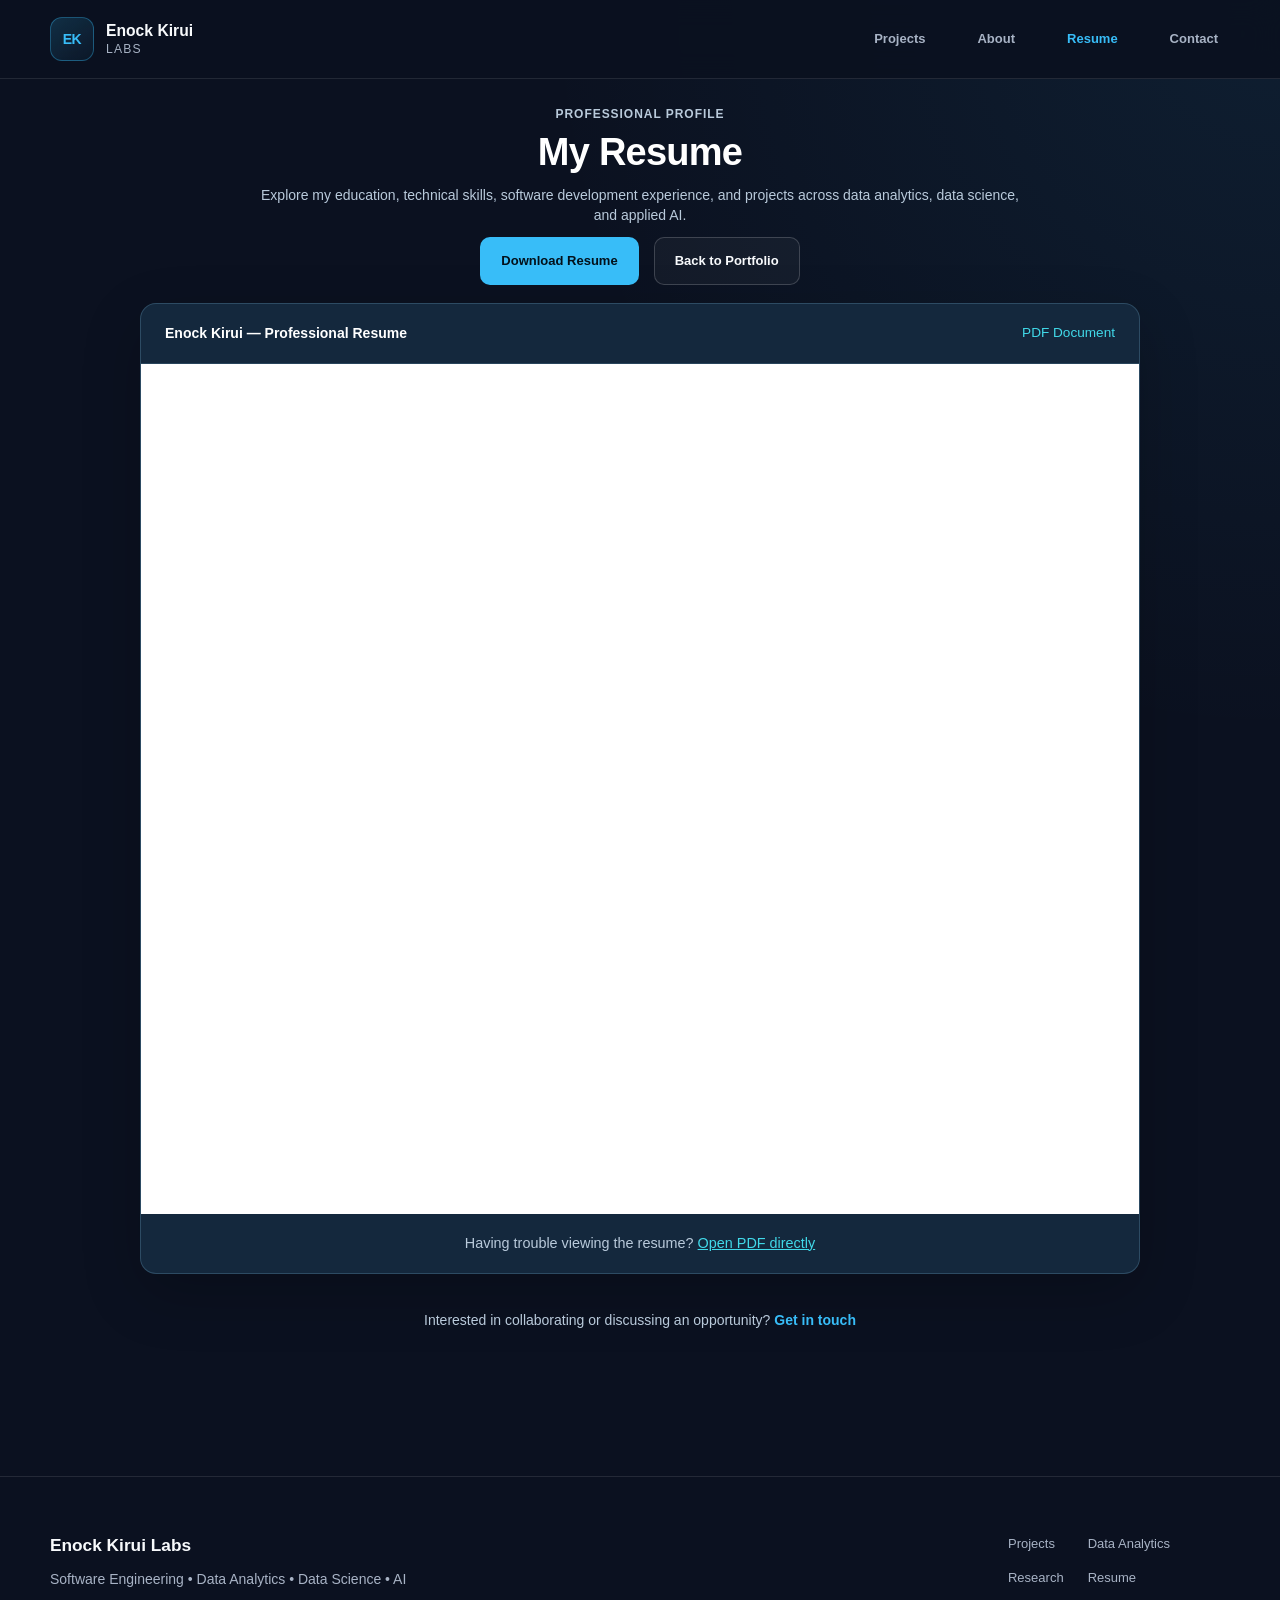
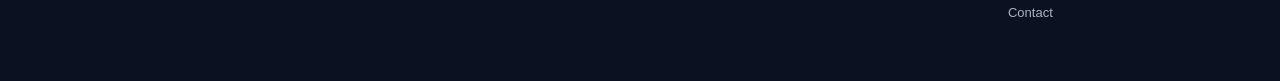
==== commit 60f75e53: "Reduce resume hero height" ====
--- a/resume.html
+++ b/resume.html
@@ -19,14 +19,14 @@
     <!-- Resume-specific styling -->
     <style>
         .resume-page {
-            min-height: 100vh;
-            padding: 80px 0 100px;
+            min-height: auto;
+            padding: 25px 0 40px;
         }
 
         .resume-heading {
             text-align: center;
             max-width: 780px;
-            margin: 0 auto 45px;
+            margin: 0 auto 18px;
         }
 
         .resume-heading h1 {
@@ -120,6 +120,41 @@
                 padding: 15px;
             }
         }
+
+        /* Compact Resume Hero Section */
+
+.resume-hero {
+    padding: 45px 20px 25px;
+    text-align: center;
+}
+
+.resume-hero h1 {
+    font-size: clamp(2rem, 4vw, 2.8rem);
+    margin: 8px 0 12px;
+}
+
+.resume-hero p {
+    margin: 0 auto 18px;
+    line-height: 1.5;
+}
+
+.resume-hero .hero-actions {
+    margin-top: 18px;
+    margin-bottom: 15px;
+    gap: 12px;
+}
+
+/* Mobile responsiveness */
+
+@media (max-width: 768px) {
+    .resume-hero {
+        padding: 28px 15px 18px;
+    }
+
+    .resume-hero h1 {
+        font-size: 2rem;
+    }
+}
     </style>
 </head>
 
--- a/assets/css/main.css
+++ b/assets/css/main.css
@@ -3984,3 +3984,86 @@
     }
 
 }
+
+
+/* Compact Resume Hero Section */
+
+.resume-hero {
+    padding: 45px 20px 25px;
+    text-align: center;
+}
+
+.resume-hero h1 {
+    font-size: clamp(2rem, 4vw, 2.8rem);
+    margin: 8px 0 12px;
+}
+
+.resume-hero p {
+    margin: 0 auto 18px;
+    line-height: 1.5;
+}
+
+.resume-hero .hero-actions {
+    margin-top: 18px;
+    margin-bottom: 15px;
+    gap: 12px;
+}
+
+/* Mobile responsiveness */
+
+@media (max-width: 768px) {
+    .resume-hero {
+        padding: 28px 15px 18px;
+    }
+
+    .resume-hero h1 {
+        font-size: 2rem;
+    }
+}
+
+/* =====================================
+   COMPACT RESUME PAGE
+===================================== */
+
+.resume-page {
+    padding-top: 25px !important;
+    padding-bottom: 30px;
+}
+
+.resume-heading {
+    margin-top: 0 !important;
+    margin-bottom: 18px !important;
+    padding: 0 !important;
+}
+
+.resume-heading .eyebrow {
+    margin-bottom: 6px !important;
+}
+
+.resume-heading h1 {
+    font-size: 2.2rem;
+    margin: 6px 0 10px !important;
+}
+
+.resume-heading > p:not(.eyebrow) {
+    margin: 0 auto 12px !important;
+    line-height: 1.4;
+}
+
+.resume-heading .hero-actions,
+.resume-heading .resume-actions {
+    margin-top: 12px !important;
+    margin-bottom: 12px !important;
+}
+
+/* Mobile */
+
+@media (max-width: 768px) {
+    .resume-page {
+        padding-top: 18px !important;
+    }
+
+    .resume-heading h1 {
+        font-size: 1.8rem;
+    }
+}
